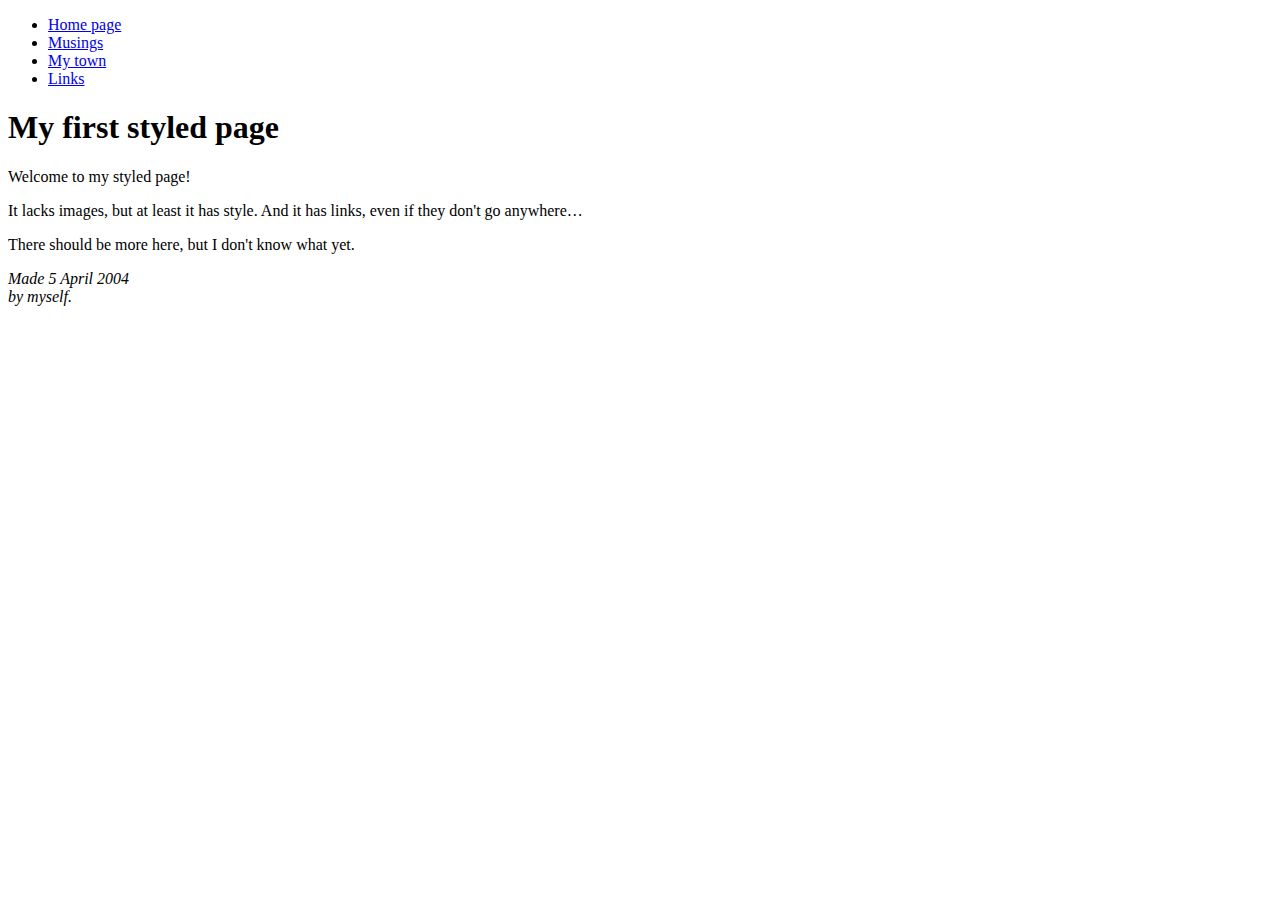
==== task10.html @ 9566b1d7 "Add files via upload" ====
<!DOCTYPE html>
<html>
<head>
  <title>Task-10</title>
  <link rel="stylesheet" href="style1.css">
</head>

<body>

<!-- Site navigation menu -->
<ul class="navbar">
  <li><a href="index.html">Home page</a>
  <li><a href="musings.html">Musings</a>
  <li><a href="town.html">My town</a>
  <li><a href="links.html">Links</a>
</ul>

<!-- Main content -->
<h1>My first styled page</h1>

<p>Welcome to my styled page!

<p>It lacks images, but at least it has style.
And it has links, even if they don't go
anywhere&hellip;

<p>There should be more here, but I don't know
what yet.

<!-- Sign and date the page, it's only polite! -->
<address>Made 5 April 2004<br>
  by myself.</address>

</body>
</html>
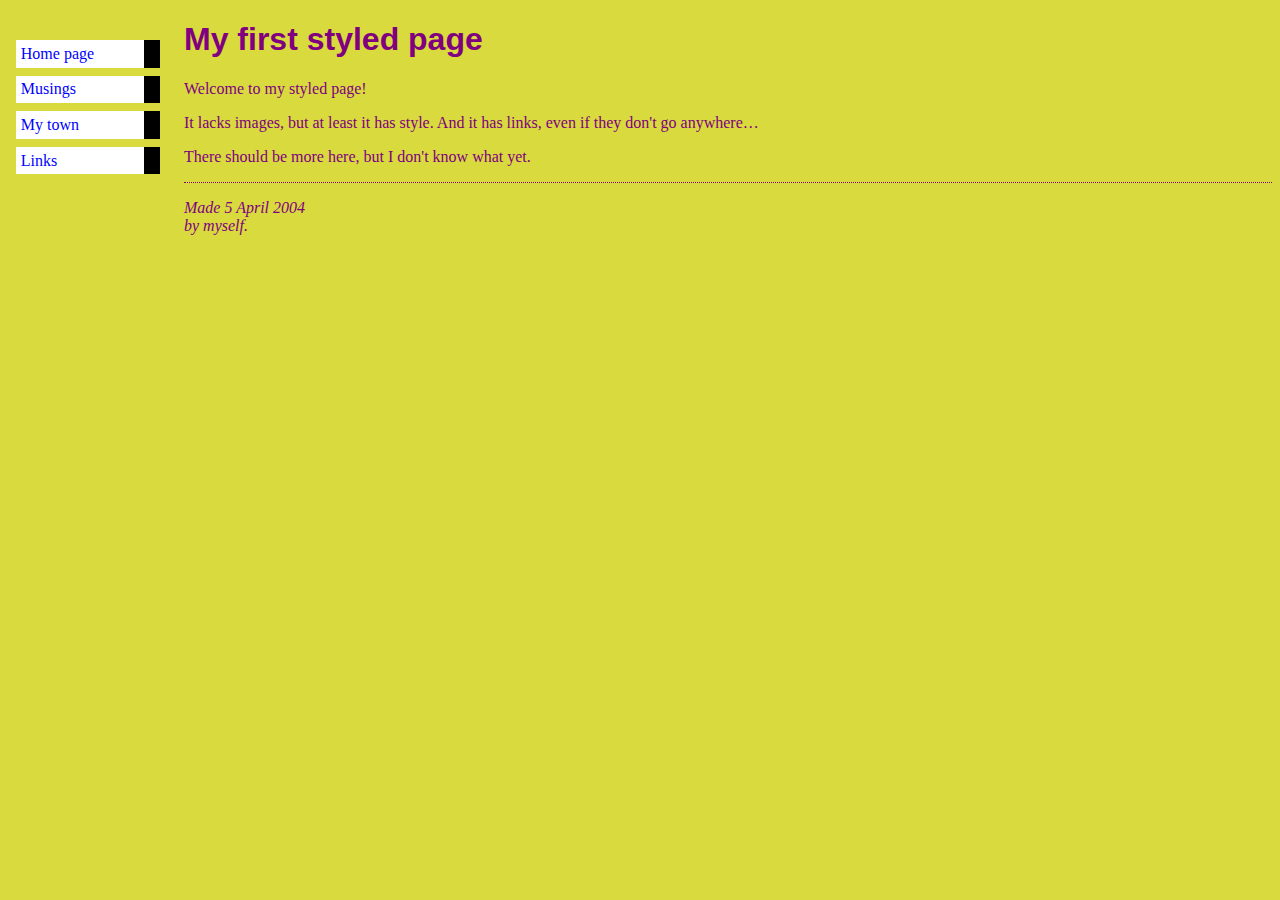
==== commit 83065b25: "Add files via upload" ====
--- a/task10.html
+++ b/task10.html
@@ -2,7 +2,7 @@
 <html>
 <head>
   <title>Task-10</title>
-  <link rel="stylesheet" href="style1.css">
+  <link rel="stylesheet" href="style10.css">
 </head>
 
 <body>
--- a/style10.css
+++ b/style10.css
@@ -0,0 +1,33 @@
+body {
+    padding-left: 11em;
+    font-family: Georgia, "Times New Roman",
+          Times, serif;
+    color: purple;
+    background-color: #d8da3d }
+  ul.navbar {
+    list-style-type: none;
+    padding: 0;
+    margin: 0;
+    position: absolute;
+    top: 2em;
+    left: 1em;
+    width: 9em }
+  h1 {
+    font-family: Helvetica, Geneva, Arial,
+          SunSans-Regular, sans-serif }
+  ul.navbar li {
+    background: white;
+    margin: 0.5em 0;
+    padding: 0.3em;
+    border-right: 1em solid black }
+  ul.navbar a {
+    text-decoration: none }
+  a:link {
+    color: blue }
+  a:visited {
+    color: purple }
+  address {
+    margin-top: 1em;
+    padding-top: 1em;
+    border-top: thin dotted 
+}